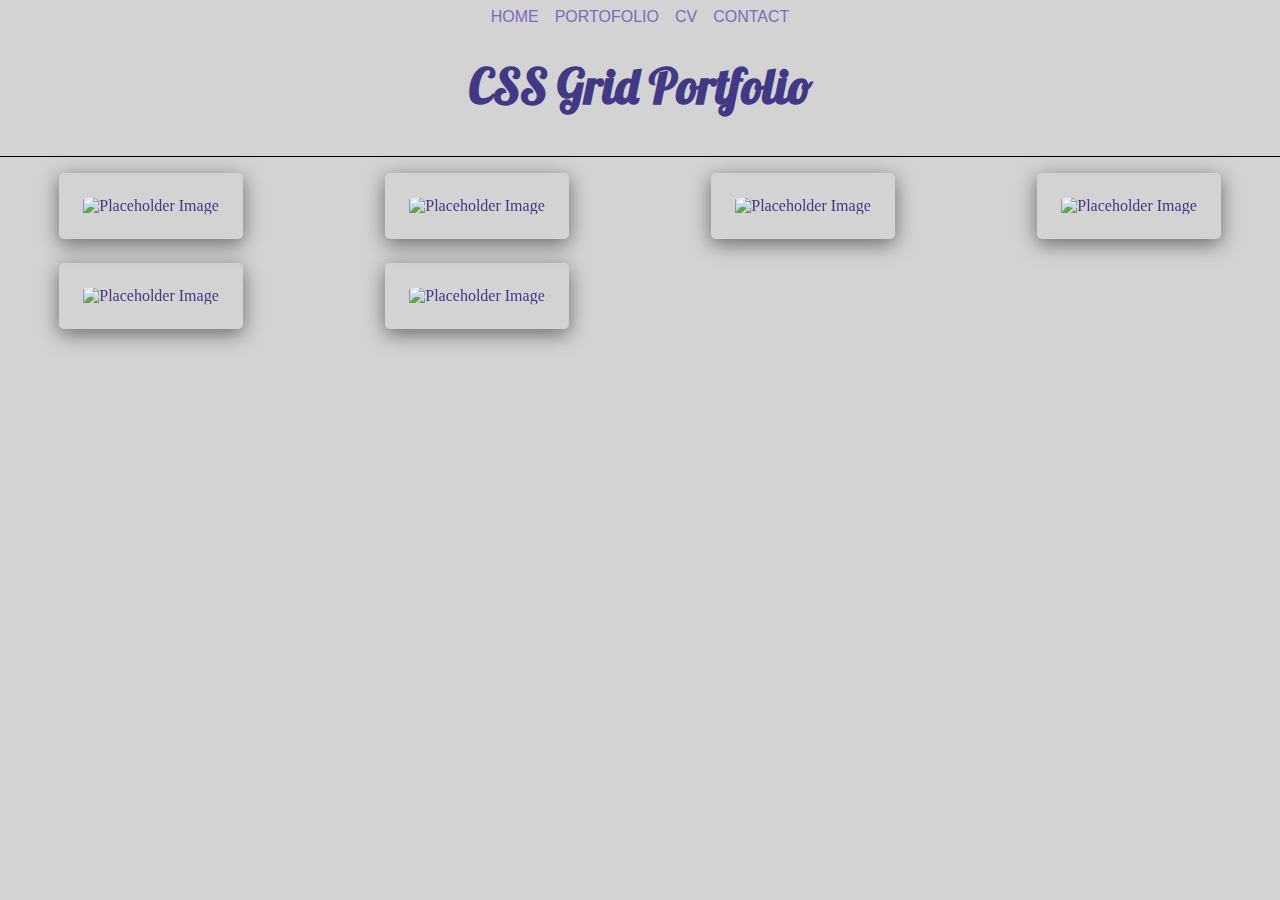
==== portofolio.html @ 136b928e "Add files via upload" ====
<!DOCTYPE html>
<html lang="en">
<head>
    <meta charset="UTF-8">
    <meta name="viewport" content="width=device-width, initial-scale=1.0">
    <meta http-equiv="X-UA-Compatible" content="ie=edge">
    <title>Rey</title>

    <link rel="stylesheet" href="styles.css">
    <link href="https://fonts.googleapis.com/css?family=Lobster|Nosifer" rel="stylesheet">
    <link rel="stylesheet" href="https://cdnjs.cloudflare.com/ajax/libs/font-awesome/5.11.2/css/all.css">    

</head>
<body>
  <nav class="topnav"> 
    <div class="menutopnav"><a href="index.html">HOME</a></div>
    <div class="menutopnav"><a href="portofolio.html">PORTOFOLIO</a></div>
    <div class="menutopnav"><a href="cv.html">CV</a></div>
    <div class="menutopnav"><a href="contact.html">CONTACT</a></div>
</nav>


        <h1 class="title">CSS Grid Portfolio</h1>
      <hr>
    <div class="gallery">
    <div class="gallery-item">
             <img src="https://placeimg.com/640/480/tech" alt="Placeholder Image" class="image">
    
      <div class="middle">
        <div class="text">Project One</div>
      </div>
    </div>
    
    <div class="gallery-item">
             <img src="https://placeimg.com/640/480/tech" alt="Placeholder Image" class="image">
    
      <div class="middle">
        <div class="text">Project Two</div>
      </div>
    </div>
    
    <div class="gallery-item">
             <img src="https://placeimg.com/640/480/tech" alt="Placeholder Image" class="image">
    
      <div class="middle">
        <div class="text">Project 3</div>
      </div>
    </div>
    
    <div class="gallery-item">
             <img src="https://placeimg.com/640/480/arch" alt="Placeholder Image" class="image">
    
      <div class="middle">
        <div class="text">Project 4</div>
      </div>
    </div>
    
    <div class="gallery-item">
             <img src="https://placeimg.com/640/480/tech" alt="Placeholder Image" class="image">
    
      <div class="middle">
        <div class="text">Project 5</div>
      </div>
    </div>
    
    <div class="gallery-item">
             <img src="https://placeimg.com/640/480/arch" alt="Placeholder Image" class="image">
    
      <div class="middle">
        <div class="text">Project 6</div>
      </div>
    </div>
      </div>
      <!-- </div> -->
</body>
</html>
---- styles.css ----
* {
	box-sizing: border-box;
	margin: 0;
}

hr {
  width: 100%;
}

body {
  text-align: center;
	background-color: lightgrey;
  color: rgb(65, 57, 134);
  background-image: element(canvas);
}

h1 {
    font-family: 'Lobster', cursive;
    font-size: 3rem;
    padding: 1.5rem;
    background-color: lightgrey(38, 218, 14);
	  line-height: 3.6rem;
	  margin: 0 0 1.2rem 0;
}

img {
    border-style: none;
    border-radius: 40%;
	  padding: 1.5rem;
}

a, a:visited { color: darkblue; }

.down {
	height: 5rem;
	font-family: 'Lobster', sans-serif;
	font-size: 2rem;
	color: blue;
}  

.down a{
	border: 1px solid;
	text-decoration:none;
}

.icons ul li{
	list-style:none;
  display: inline-block;
  font-size: 3rem;
}

.icons ul li a {
	text-decoration: none;
	padding: 0 15px;
	margin: 6px;
	margin-right: 0;
}

.picture :hover {
    border-style: none;
    border-radius: 100%;
    transition: background-size 0.3s ease;
	  filter: grayscale(1);
}

.down a:hover {
	background-color: darkblue;
	color: lightgrey;
}

.icons ul li a:hover {
  color: white;
	background-color: darkblue;	
}

.topnav {
	display: flex;
  justify-content: center;
}

.menutopnav {
	padding: .5em;
}

.menutopnav a {
  color: rgb(129, 104, 187);
  text-decoration: none;
  font-family: 'Franklin Gothic Medium', 'Arial Narrow', Arial, sans-serif;
}

.menutopnav a:hover {
	background-color: darkblue;
	color: lightgrey;
}

.site-wrapper {
  margin: 0 auto;
  max-width: 1024px;
  min-height: 100vh;
  padding: 20px;
}

h2 {
  font-size: 2rem;
  line-height: 2.4rem;
  margin: 0 0 1.4rem 0;
  padding-bottom: 1rem;
}

.heading-cv {
  border-bottom: 2px solid #ddd;
}


p {
  font-size: 1rem;
  line-height: 1.4rem;
}


.section-cv {
  margin: 5rem 0;
}

.section-row { 
  display: flex;
  margin-bottom: 2.4rem;
}

.section-col { 
  flex: 1;
  margin-right: 10px;
}

.col-1 { 
  flex: 0;
  flex-basis: 5rem; 
}

.col-2 {
  flex: 8;
}

.col-3 {
  flex: 3;
}


hr {
  margin-top: 1rem;
  margin-bottom: 1rem;
  border: 0;
  border-top: 1px solid black;
}

.title {
  width: 100vw;
  margin: auto auto;
  text-align: center;
}

.gallery-item {
  max-width: 100%;
  border-radius: 5px;
  box-shadow: 0 5px 20px rgba(0, 0, 0, 0.5);
  transition: all .3s;
  overflow: hidden;
  position: relative;
}

.gallery {
  display: grid;
  grid-template-columns: repeat(auto-fit, minmax(300px, 1fr));
  grid-gap: 1.5rem;
  justify-items: center;
}

.image {
  opacity: 1;
  display: block;
  width: 100%;
  height: auto;
  transition: .5s ease;
  backface-visibility: hidden;
  object-fit: cover;
}

.middle {
  transition: .5s ease;
  opacity: 0;
  position: absolute;
  top: 50%;
  left: 50%;
  transform: translate(-50%, -50%);
  text-align: center;
}

.gallery-item:hover .image{
  filter: grayscale(1);
}

.gallery-item:hover .middle {
  opacity: 1
};

.gallery-item:hover {
 box-shadow: 0 10px 20px rgba(0, 0, 0, 0.5);
}

.text {
  color: white;
  font-size: 2.5em;
  padding: 16px 32px;
  font-family: Oswald, sans-serif;
}

@media (max-width: 600px){

  .gallery {
    grid-template-columns: repeat(auto-fit, minmax(250px, 1fr));
  }
      .gallery-item {
            max-width: 75%;
            grid-column: 2;
          }
      div.containger, h1 {
            text-align: left;
            margin-left: 2em;
      }
      div.text{
            font-size: 2.5em;
      }
}



.google_form {
  margin: 0px auto;
  display: flex;
  justify-content: center;
}

iframe{
  min-height: 800px;

}


canvas {
  background-color: black;
  position: absolute;
  top:0;
  left:0;
  width:100%;
  height:100%;
  z-index:-1;
}
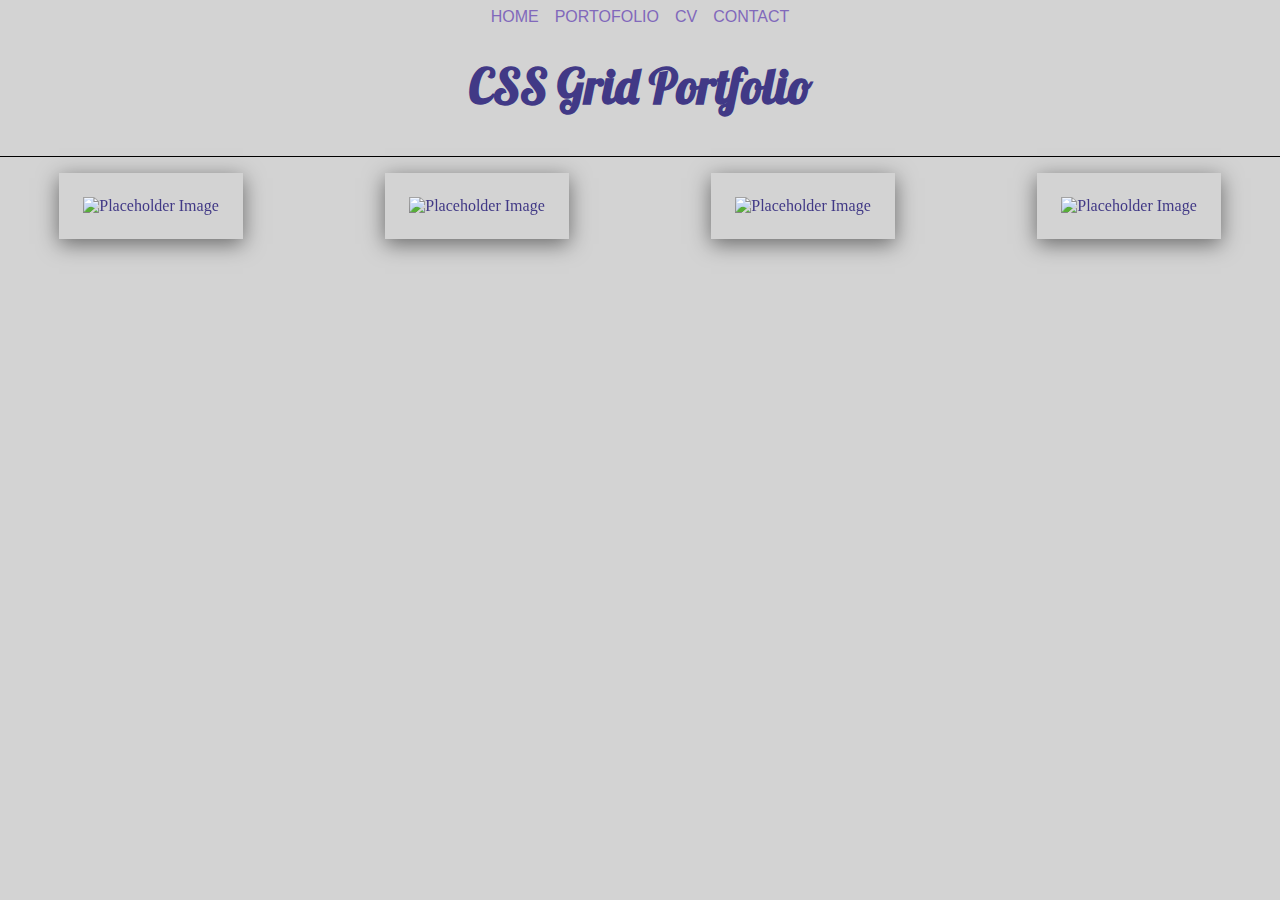
==== commit 22048578: "Add files via upload" ====
--- a/portofolio.html
+++ b/portofolio.html
@@ -19,58 +19,48 @@
     <div class="menutopnav"><a href="contact.html">CONTACT</a></div>
 </nav>
 
+  <h1 class="title">CSS Grid Portfolio</h1>
+      <hr>
 
-        <h1 class="title">CSS Grid Portfolio</h1>
-      <hr>
-    <div class="gallery">
+
+  <div class="gallery">
+
     <div class="gallery-item">
-             <img src="https://placeimg.com/640/480/tech" alt="Placeholder Image" class="image">
+             <img src="pictures/weatherJS.PNG" alt="Placeholder Image" class="image">
     
       <div class="middle">
-        <div class="text">Project One</div>
+        <div class="text"><a href="https://rey79.github.io/weather/">Application</a></div>
+      </div>
+    </div>
+
+    
+    <div class="gallery-item">
+             <img src="pictures/todolist.png" alt="Placeholder Image" class="image">
+    
+      <div class="middle">
+        <div class="text"><a href="https://rey79.github.io/ToDoList/">ToDo List</a></div>
+      </div>
+    </div>
+
+    
+    <div class="gallery-item">
+             <img src="pictures/quotes.png" alt="Placeholder Image" class="image">
+    
+      <div class="middle">
+        <div class="text"><a href="https://rey79.github.io/QuoteGenerator/">Quotes generator</a></div>
+      </div>
+    </div>
+
+    
+    <div class="gallery-item">
+             <img src="pictures/profile.png" alt="Placeholder Image" class="image">
+    
+      <div class="middle">
+        <div class="text"><a href="https://rey79.github.io/AS2PageProfile/">Profile page</a></div>
       </div>
     </div>
     
-    <div class="gallery-item">
-             <img src="https://placeimg.com/640/480/tech" alt="Placeholder Image" class="image">
-    
-      <div class="middle">
-        <div class="text">Project Two</div>
-      </div>
-    </div>
-    
-    <div class="gallery-item">
-             <img src="https://placeimg.com/640/480/tech" alt="Placeholder Image" class="image">
-    
-      <div class="middle">
-        <div class="text">Project 3</div>
-      </div>
-    </div>
-    
-    <div class="gallery-item">
-             <img src="https://placeimg.com/640/480/arch" alt="Placeholder Image" class="image">
-    
-      <div class="middle">
-        <div class="text">Project 4</div>
-      </div>
-    </div>
-    
-    <div class="gallery-item">
-             <img src="https://placeimg.com/640/480/tech" alt="Placeholder Image" class="image">
-    
-      <div class="middle">
-        <div class="text">Project 5</div>
-      </div>
-    </div>
-    
-    <div class="gallery-item">
-             <img src="https://placeimg.com/640/480/arch" alt="Placeholder Image" class="image">
-    
-      <div class="middle">
-        <div class="text">Project 6</div>
-      </div>
-    </div>
-      </div>
-      <!-- </div> -->
+  </div>
+
 </body>
 </html>--- a/styles.css
+++ b/styles.css
@@ -23,11 +23,6 @@
 	  margin: 0 0 1.2rem 0;
 }
 
-img {
-    border-style: none;
-    border-radius: 40%;
-	  padding: 1.5rem;
-}
 
 a, a:visited { color: darkblue; }
 
@@ -98,6 +93,7 @@
   max-width: 1024px;
   min-height: 100vh;
   padding: 20px;
+  font-family: 'Gill Sans', 'Gill Sans MT', Calibri, 'Trebuchet MS', sans-serif;
 }
 
 h2 {
@@ -159,13 +155,21 @@
   text-align: center;
 }
 
+
+
 .gallery-item {
   max-width: 100%;
-  border-radius: 5px;
+  /* border-radius: 5px; */
   box-shadow: 0 5px 20px rgba(0, 0, 0, 0.5);
   transition: all .3s;
   overflow: hidden;
   position: relative;
+}
+
+img {
+  border-style: none;
+  border-radius: 10%;
+  padding: 1.5rem;
 }
 
 .gallery {
@@ -195,6 +199,8 @@
   text-align: center;
 }
 
+
+
 .gallery-item:hover .image{
   filter: grayscale(1);
 }
@@ -207,12 +213,22 @@
  box-shadow: 0 10px 20px rgba(0, 0, 0, 0.5);
 }
 
+
+
 .text {
-  color: white;
+  color: rgb(0, 0, 0);
+  text-shadow: 3px 3px rgb(4, 191, 248);
   font-size: 2.5em;
   padding: 16px 32px;
   font-family: Oswald, sans-serif;
 }
+
+.text a, a:hover, a:visited {
+  text-decoration: none;
+  color: inherit;
+
+}
+
 
 @media (max-width: 600px){
 
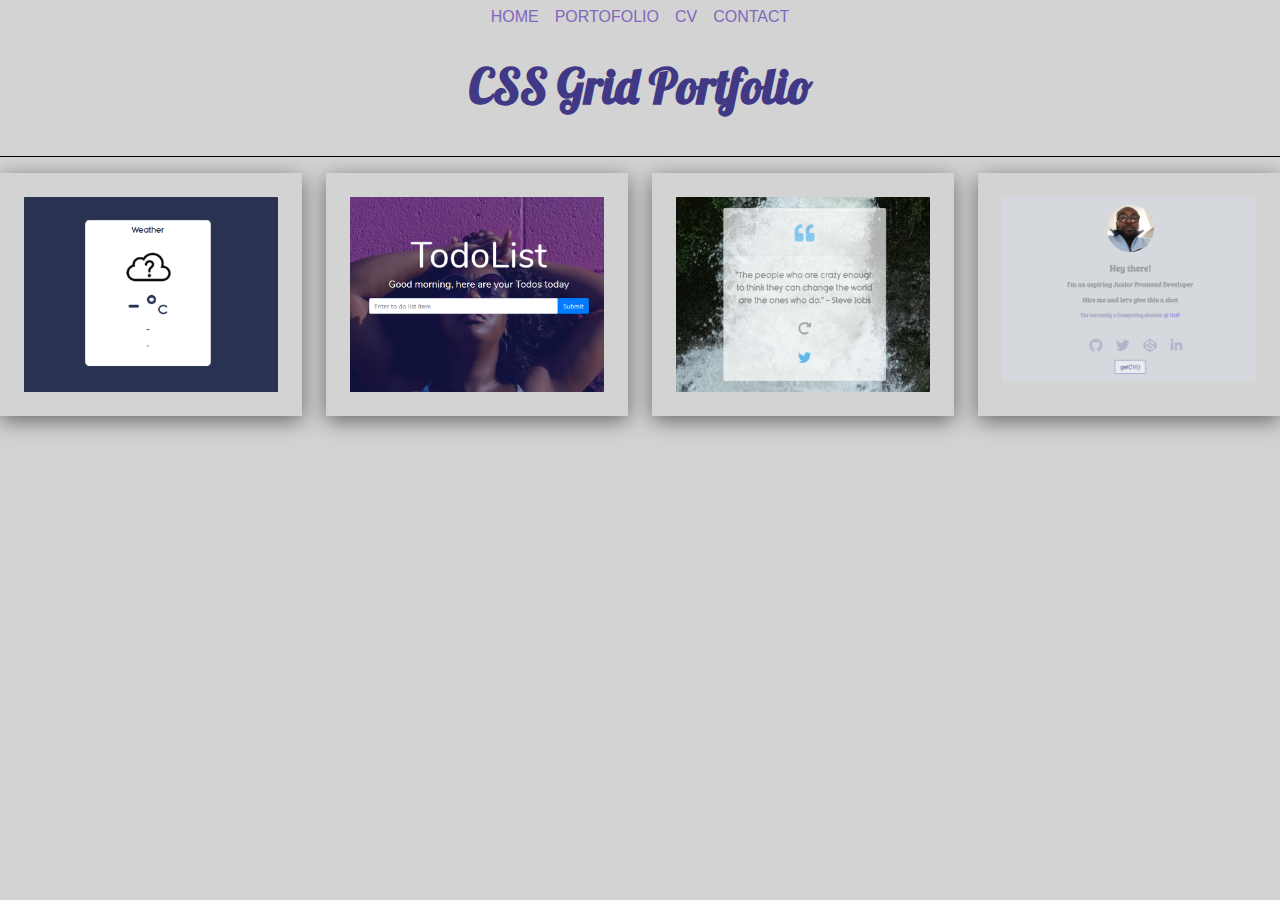
==== commit 23d5009f: "Update portofolio.html" ====
--- a/portofolio.html
+++ b/portofolio.html
@@ -26,7 +26,7 @@
   <div class="gallery">
 
     <div class="gallery-item">
-             <img src="pictures/weatherJS.PNG" alt="Placeholder Image" class="image">
+             <img src="../pictures/weatherJS.png" alt="Placeholder Image" class="image">
     
       <div class="middle">
         <div class="text"><a href="https://rey79.github.io/weather/">Application</a></div>
@@ -63,4 +63,4 @@
   </div>
 
 </body>
-</html>+</html>
